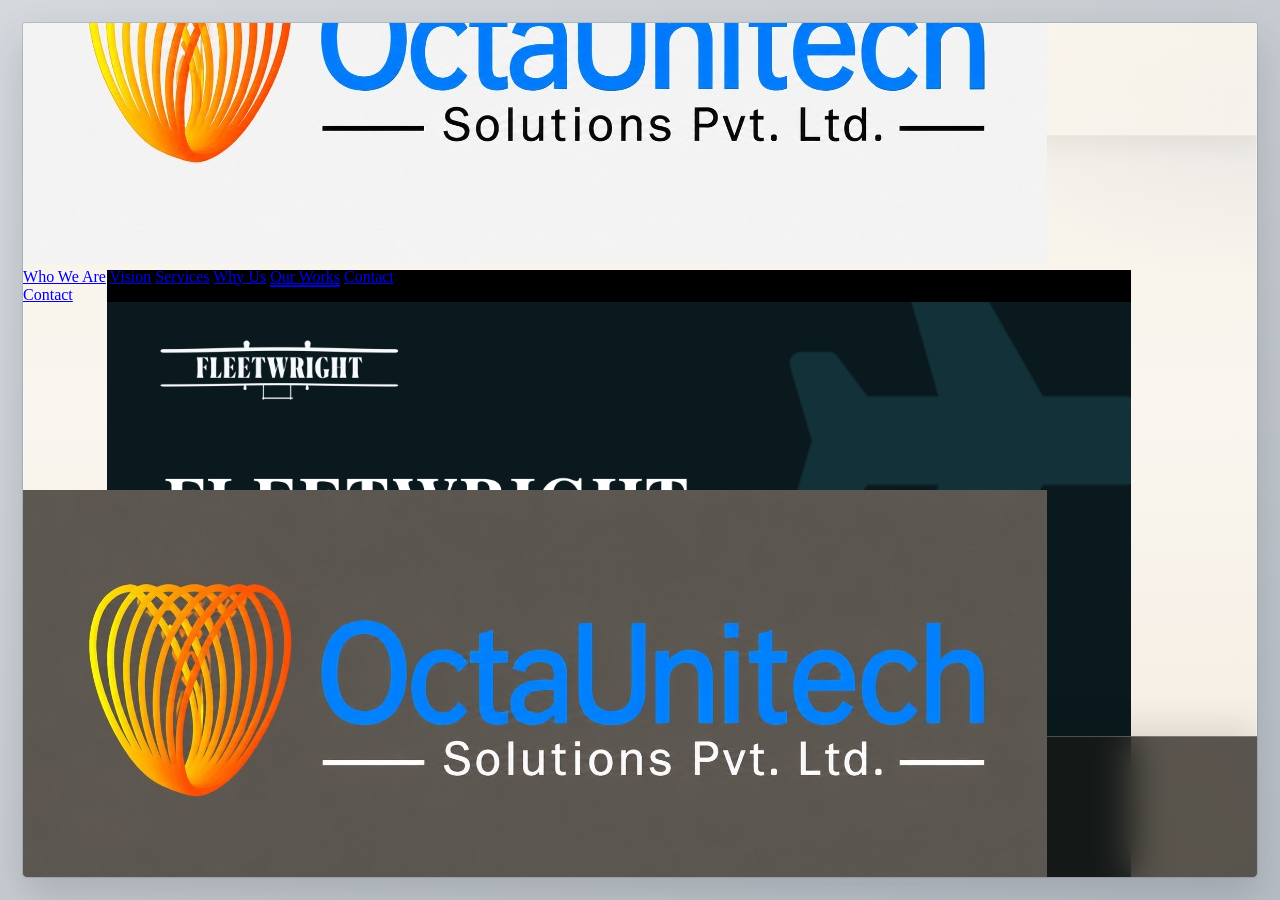
==== our-works.html @ 7ac19455 "Initial commit: portfolio website Co-authored-by: Cursor <cursoragent@cursor.com>" ====
<!DOCTYPE html>
<html lang="en">
<head>
  <meta charset="UTF-8" />
  <meta name="viewport" content="width=device-width, initial-scale=1.0" />
  <title>Our Works — OctaUnitech Solutions Pvt. Ltd.</title>
  <meta name="description" content="Selected work from OctaUnitech — cloud, software, and integration." />
  <link rel="preconnect" href="https://fonts.googleapis.com" />
  <link rel="preconnect" href="https://fonts.gstatic.com" crossorigin />
  <link href="https://fonts.googleapis.com/css2?family=Instrument+Serif:ital@0;1&family=Sora:wght@400;500;600;700&display=swap" rel="stylesheet" />
  <script src="https://cdn.tailwindcss.com"></script>
  <script>
    tailwind.config = {
      theme: {
        extend: {
          colors: {
            ink: "#1c1915",
            cream: "#f6f1e8",
            creamSoft: "#faf6ef",
            mist: "#f6f1e8",
            sea: "#3d6b74",
            seaDark: "#2f545c",
            sand: "#e4d9c8",
          },
          fontFamily: {
            display: ['"Instrument Serif"', "Georgia", "serif"],
            sans: ['"Sora"', "system-ui", "sans-serif"],
          },
        },
      },
    };
  </script>
  <style>
    /* html scroll handled by page-frame */

    /* body layout handled by page-frame */

    .reveal {
      opacity: 0;
      transform: translateY(18px);
      transition: opacity 0.7s ease, transform 0.7s ease;
    }

    .reveal.is-visible {
      opacity: 1;
      transform: translateY(0);
    }

    .hero-in {
      animation: heroIn 0.9s ease forwards;
    }

    .hero-in-delay-1 { animation-delay: 0.12s; opacity: 0; }
    .hero-in-delay-2 { animation-delay: 0.24s; opacity: 0; }

    @keyframes heroIn {
      from {
        opacity: 0;
        transform: translateY(16px);
      }
      to {
        opacity: 1;
        transform: translateY(0);
      }
    }

    .nav-link {
      position: relative;
    }

    .nav-link::after {
      content: "";
      position: absolute;
      left: 0;
      bottom: -2px;
      width: 0;
      height: 1.5px;
      background: currentColor;
      transition: width 0.25s ease;
    }

    .nav-link:hover::after,
    .nav-link.is-active::after {
      width: 100%;
    }

    .work-image {
      transition: transform 0.6s ease;
    }

    article:hover .work-image {
      transform: scale(1.03);
    }
  
    .stats-ribbon {
      position: absolute;
      left: 0;
      right: 0;
      bottom: 0;
      z-index: 50;
      height: var(--stats-ribbon-h);
      display: flex;
      align-items: center;
      background: rgba(28, 25, 21, 0.72);
      backdrop-filter: blur(18px) saturate(160%);
      -webkit-backdrop-filter: blur(18px) saturate(160%);
      border-top: 1px solid rgba(228, 217, 200, 0.28);
      box-shadow: 0 -8px 32px rgba(28, 25, 21, 0.12);
    }

    .stats-ribbon .stat + .stat {
      border-left: 1px solid rgba(228, 217, 200, 0.18);
    }

  
    .header-ribbon {
      position: absolute;
      top: 0;
      left: 0;
      right: 0;
      z-index: 40;
      height: var(--header-ribbon-h);
      display: flex;
      align-items: center;
      background: rgba(250, 246, 239, 0.72);
      backdrop-filter: blur(16px) saturate(160%);
      -webkit-backdrop-filter: blur(16px) saturate(160%);
      border-bottom: 1px solid rgba(228, 217, 200, 0.45);
      box-shadow: 0 8px 28px rgba(28, 25, 21, 0.06);
    }




    :root {
      --frame: clamp(0.75rem, 1.8vw, 1.5rem);
      --header-ribbon-h: 7rem;
      --stats-ribbon-h: 8.75rem;
      --frame-grey: #c9ced3;
      --frame-grey-deep: #b7bdc4;
      --side-rail-w: 0px;
    }

    html,
    body {
      height: 100%;
      overflow: hidden;
    }

    html { scroll-behavior: smooth; }

    body {
      margin: 0;
      background: linear-gradient(180deg, var(--frame-grey) 0%, var(--frame-grey-deep) 100%);
    }

    .page-frame {
      position: fixed;
      inset: 0;
      padding: var(--frame);
      background:
        linear-gradient(145deg, #d5d9de 0%, var(--frame-grey) 42%, var(--frame-grey-deep) 100%);
    }

    .page-chrome {
      position: relative;
      height: 100%;
      overflow: hidden;
      border-radius: 0.2rem;
      background:
        radial-gradient(ellipse 70% 45% at 8% 0%, rgba(180, 160, 130, 0.12) 0%, transparent 55%),
        radial-gradient(ellipse 50% 40% at 100% 10%, rgba(120, 140, 180, 0.1) 0%, transparent 50%),
        linear-gradient(180deg, #f6f1e8 0%, #faf6ef 45%, #f3ebe0 100%);
      box-shadow:
        inset 0 0 0 1px rgba(255, 255, 255, 0.35),
        0 0 0 1px rgba(70, 78, 88, 0.18),
        0 18px 40px rgba(40, 46, 54, 0.18);
    }

    .page-scroll {
      position: absolute;
      inset: 0;
      overflow-x: hidden;
      overflow-y: auto;
      scroll-behavior: smooth;
      scroll-padding-top: var(--header-ribbon-h);
      scroll-padding-bottom: var(--stats-ribbon-h);
      padding-top: var(--header-ribbon-h);
      padding-bottom: var(--stats-ribbon-h);
      padding-left: var(--side-rail-w);
      padding-right: var(--side-rail-w);
    }


    

    


    .side-rail {
      position: absolute;
      top: var(--header-ribbon-h);
      bottom: var(--stats-ribbon-h);
      z-index: 35;
      width: var(--side-rail-w);
      background: rgba(210, 215, 220, 0.45);
      backdrop-filter: blur(16px) saturate(140%);
      -webkit-backdrop-filter: blur(16px) saturate(140%);
      pointer-events: none;
    }

    .side-rail--left {
      left: 0;
      border-right: 1px solid rgba(180, 188, 196, 0.55);
      box-shadow:
        inset -8px 0 24px rgba(28, 25, 21, 0.04),
        inset 0 1px 0 rgba(255, 255, 255, 0.45);
    }

    .side-rail--right {
      right: 0;
      border-left: 1px solid rgba(180, 188, 196, 0.55);
      box-shadow:
        inset 8px 0 24px rgba(28, 25, 21, 0.04),
        inset 0 1px 0 rgba(255, 255, 255, 0.45);
    }

  </style>
</head>
<body class="font-sans text-ink antialiased">
  <div class="page-frame">
    <div class="page-chrome">

  <header class="header-ribbon">
    <div class="mx-auto flex max-w-6xl items-center justify-between gap-4 px-4 py-2.5 sm:px-6 md:px-8">
      <a href="index.html" class="inline-flex items-center">
        <img src="images/logo.png" alt="OctaUnitech" class="h-[4.5rem] w-auto sm:h-20" />
      </a>
      <nav class="hidden items-center gap-8 text-sm text-ink/75 sm:flex">
        <a href="index.html#about" class="nav-link">Who We Are</a>
        <a href="index.html#vision" class="nav-link">Vision</a>
        <a href="index.html#services" class="nav-link">Services</a>
        <a href="index.html#why" class="nav-link">Why Us</a>
        <a href="our-works.html" class="nav-link is-active text-ink">Our Works</a>
        <a href="index.html#contact" class="nav-link">Contact</a>
      </nav>
      <a
        href="index.html#contact"
        class="rounded-sm bg-ink px-4 py-2 text-sm font-medium text-white transition hover:bg-seaDark"
      >
        Contact
      </a>
    </div>
  </header>

      <div class="page-scroll" id="page-scroll">
  <main>
    <section class="mx-auto max-w-6xl px-6 pb-10 pt-16 md:px-8 md:pb-14 md:pt-24">
      <p class="hero-in text-sm font-medium uppercase tracking-[0.18em] text-sea">Works</p>
      <h1 class="hero-in hero-in-delay-1 mt-3 font-display text-5xl leading-none tracking-tight md:text-7xl">
        Selected projects
      </h1>
      <p class="hero-in hero-in-delay-2 mt-5 max-w-md text-base text-ink/70">
        Quiet results. Clear craft.
      </p>
    </section>

    <!--
      HOW TO ADD A NEW WORK ITEM:
      1. Copy one <article>...</article> block below
      2. Paste it after the last article (before </div>)
      3. Update the image src/alt, title, description, and category label
      Tip: For alternating layout, swap md:order-1 / md:order-2 like the second item
    -->
    <section class="mx-auto max-w-6xl px-6 pb-20 md:px-8 md:pb-28">
      <div class="space-y-16 md:space-y-24">

        <a href="projects/fleetwright.html" class="reveal group grid gap-8 md:grid-cols-12 md:items-end">
          <div class="overflow-hidden bg-ink md:col-span-7">
            <img
              src="images/fleetwright/hero.png"
              alt="Fleetwright aviation management platform"
              class="work-image aspect-[16/10] w-full object-cover"
            />
          </div>
          <div class="md:col-span-5 md:pb-2">
            <h2 class="font-display text-3xl transition group-hover:text-sea md:text-4xl">Fleetwright</h2>
            <p class="mt-3 text-ink/70">
              One platform — total aviation management.
            </p>
            <p class="mt-4 text-sm font-medium text-sea">Aviation · View project →</p>
          </div>
        </a>

        <a href="projects/forma.html" class="reveal group grid gap-8 md:grid-cols-12 md:items-end">
          <div class="overflow-hidden md:col-span-7 md:order-2">
            <img
              src="images/forma/store.jpg"
              alt="Forma pets e-commerce platform"
              class="work-image aspect-[16/10] w-full object-cover"
            />
          </div>
          <div class="md:col-span-5 md:order-1 md:pb-2">
            <h2 class="font-display text-3xl transition group-hover:text-sea md:text-4xl">Forma</h2>
            <p class="mt-3 text-ink/70">
              Pets e‑commerce—store, grooming, and care.
            </p>
            <p class="mt-4 text-sm font-medium text-sea">E‑commerce · View project →</p>
          </div>
        </a>

        <a href="projects/cloud-migration.html" class="reveal group grid gap-8 md:grid-cols-12 md:items-end">
          <div class="overflow-hidden md:col-span-7">
            <img
              src="https://images.unsplash.com/photo-1451187580459-43490279c0fa?auto=format&fit=crop&w=1400&q=80"
              alt="Cloud infrastructure visualization"
              class="work-image aspect-[16/10] w-full object-cover"
            />
          </div>
          <div class="md:col-span-5 md:pb-2">
            <h2 class="font-display text-3xl transition group-hover:text-sea md:text-4xl">Cloud migration</h2>
            <p class="mt-3 text-ink/70">Core workloads, lighter footprint, faster releases.</p>
            <p class="mt-4 text-sm font-medium text-sea">Cloud · View project →</p>
          </div>
        </a>

        <a href="projects/software-development.html" class="reveal group grid gap-8 md:grid-cols-12 md:items-end">
          <div class="overflow-hidden md:col-span-7 md:order-2">
            <img
              src="https://images.unsplash.com/photo-1551434678-e076c223a692?auto=format&fit=crop&w=1400&q=80"
              alt="Team collaborating on software development"
              class="work-image aspect-[16/10] w-full object-cover"
            />
          </div>
          <div class="md:col-span-5 md:order-1 md:pb-2">
            <h2 class="font-display text-3xl transition group-hover:text-sea md:text-4xl">Software development</h2>
            <p class="mt-3 text-ink/70">Platforms built around real workflows.</p>
            <p class="mt-4 text-sm font-medium text-sea">Software · View project →</p>
          </div>
        </a>

        <a href="projects/operations-portal.html" class="reveal group grid gap-8 md:grid-cols-12 md:items-end">
          <div class="overflow-hidden md:col-span-7 md:order-2">
            <img
              src="https://images.unsplash.com/photo-1460925895917-afdab827c52f?auto=format&fit=crop&w=1400&q=80"
              alt="Business analytics dashboard"
              class="work-image aspect-[16/10] w-full object-cover"
            />
          </div>
          <div class="md:col-span-5 md:order-1 md:pb-2">
            <h2 class="font-display text-3xl transition group-hover:text-sea md:text-4xl">Operations portal</h2>
            <p class="mt-3 text-ink/70">Scheduling and reporting in one calm view.</p>
            <p class="mt-4 text-sm font-medium text-sea">Web · View project →</p>
          </div>
        </a>

        <a href="projects/system-integration.html" class="reveal group grid gap-8 md:grid-cols-12 md:items-end">
          <div class="overflow-hidden md:col-span-7">
            <img
              src="https://images.unsplash.com/photo-1519389950473-47ba0277781c?auto=format&fit=crop&w=1400&q=80"
              alt="Technology team in a modern workspace"
              class="work-image aspect-[16/10] w-full object-cover"
            />
          </div>
          <div class="md:col-span-5 md:pb-2">
            <h2 class="font-display text-3xl transition group-hover:text-sea md:text-4xl">System integration</h2>
            <p class="mt-3 text-ink/70">Legacy and modern, speaking the same language.</p>
            <p class="mt-4 text-sm font-medium text-sea">Integration · View project →</p>
          </div>
        </a>

        <a href="projects/field-sales-app.html" class="reveal group grid gap-8 md:grid-cols-12 md:items-end">
          <div class="overflow-hidden md:col-span-7 md:order-2">
            <img
              src="https://images.unsplash.com/photo-1512941937669-90a1b58e7e9c?auto=format&fit=crop&w=1400&q=80"
              alt="Mobile application on a smartphone"
              class="work-image aspect-[16/10] w-full object-cover"
            />
          </div>
          <div class="md:col-span-5 md:order-1 md:pb-2">
            <h2 class="font-display text-3xl transition group-hover:text-sea md:text-4xl">Field sales app</h2>
            <p class="mt-3 text-ink/70">Orders offline. Sync when ready.</p>
            <p class="mt-4 text-sm font-medium text-sea">Mobile · View project →</p>
          </div>
        </a>

        <a href="projects/finance-dashboard.html" class="reveal group grid gap-8 md:grid-cols-12 md:items-end">
          <div class="overflow-hidden md:col-span-7">
            <img
              src="https://images.unsplash.com/photo-1551288049-bebda4e38f71?auto=format&fit=crop&w=1400&q=80"
              alt="Data analytics charts on a screen"
              class="work-image aspect-[16/10] w-full object-cover"
            />
          </div>
          <div class="md:col-span-5 md:pb-2">
            <h2 class="font-display text-3xl transition group-hover:text-sea md:text-4xl">Finance dashboard</h2>
            <p class="mt-3 text-ink/70">One live view for leadership KPIs.</p>
            <p class="mt-4 text-sm font-medium text-sea">Analytics · View project →</p>
          </div>
        </a>

        <a href="projects/invoice-rpa.html" class="reveal group grid gap-8 md:grid-cols-12 md:items-end">
          <div class="overflow-hidden md:col-span-7 md:order-2">
            <img
              src="https://images.unsplash.com/photo-1485827404703-89b55fcc595e?auto=format&fit=crop&w=1400&q=80"
              alt="Automation and robotics concept"
              class="work-image aspect-[16/10] w-full object-cover"
            />
          </div>
          <div class="md:col-span-5 md:order-1 md:pb-2">
            <h2 class="font-display text-3xl transition group-hover:text-sea md:text-4xl">Invoice RPA</h2>
            <p class="mt-3 text-ink/70">Intake to posting—without the busywork.</p>
            <p class="mt-4 text-sm font-medium text-sea">Automation · View project →</p>
          </div>
        </a>

        <a href="projects/qa-automation.html" class="reveal group grid gap-8 md:grid-cols-12 md:items-end">
          <div class="overflow-hidden md:col-span-7">
            <img
              src="https://images.unsplash.com/photo-1581091226825-a6a2a5aee158?auto=format&fit=crop&w=1400&q=80"
              alt="Quality testing and engineering workspace"
              class="work-image aspect-[16/10] w-full object-cover"
            />
          </div>
          <div class="md:col-span-5 md:pb-2">
            <h2 class="font-display text-3xl transition group-hover:text-sea md:text-4xl">QA automation</h2>
            <p class="mt-3 text-ink/70">Regression and release confidence, on cue.</p>
            <p class="mt-4 text-sm font-medium text-sea">Testing · View project →</p>
          </div>
        </a>

      </div>
    </section>

    <section class="border-t border-sand bg-ink text-white">
      <div class="mx-auto max-w-6xl px-6 py-16 md:flex md:items-end md:justify-between md:px-8 md:py-20">
        <div class="reveal max-w-xl">
          <h2 class="font-display text-3xl md:text-4xl">Shall we begin?</h2>
          <p class="mt-3 text-white/70">
            A short note is enough.
          </p>
        </div>
        <a
          href="mailto:sales@octaunitech.com"
          class="reveal mt-8 inline-block rounded-sm bg-sea px-6 py-3 text-sm font-medium text-white transition hover:bg-seaDark md:mt-0"
        >
          sales@octaunitech.com
        </a>
      </div>
    </section>
  </main>

  <footer class="border-t border-white/10 bg-ink text-white/55">
    <div class="mx-auto flex max-w-6xl flex-col gap-4 px-6 py-8 text-sm md:flex-row md:items-center md:justify-between md:px-8">
      <p>© <span id="year"></span> OctaUnitech Solutions Pvt. Ltd.</p>
      <p><a href="index.html" class="transition hover:text-white">Home</a> · Our Works</p>
    </div>
  </footer>


          </div>

      <aside class="stats-ribbon" aria-label="Company highlights">
    <div class="mx-auto flex w-full max-w-6xl items-center gap-4 px-3 sm:gap-8 sm:px-6 md:px-8">
      <a href="index.html" class="hidden shrink-0 sm:inline-flex">
        <img
          src="images/logo-full.jpg"
          alt="OctaUnitech Solutions Pvt. Ltd."
          class="h-24 w-auto md:h-28"
        />
      </a>
      <div class="grid min-w-0 flex-1 grid-cols-3 divide-x divide-white/10">
        <div class="stat px-2 py-4 text-center sm:px-4">
          <p class="font-display text-2xl leading-none text-creamSoft sm:text-3xl md:text-4xl">16+</p>
          <p class="mt-2.5 text-xs uppercase tracking-[0.14em] text-white/55 sm:text-sm">Years of Excellence</p>
        </div>
        <div class="stat px-2 py-4 text-center sm:px-4">
          <p class="font-display text-2xl leading-none text-creamSoft sm:text-3xl md:text-4xl">200+</p>
          <p class="mt-2.5 text-xs uppercase tracking-[0.14em] text-white/55 sm:text-sm">Projects Delivered</p>
        </div>
        <div class="stat px-2 py-4 text-center sm:px-4">
          <p class="font-display text-2xl leading-none text-creamSoft sm:text-3xl md:text-4xl">F500</p>
          <p class="mt-2.5 text-xs uppercase tracking-[0.14em] text-white/55 sm:text-sm">Trusted Partners</p>
        </div>
      </div>
    </div>
  </aside>

      </div>
  </div>

  <script>
    document.getElementById("year").textContent = new Date().getFullYear();

    function updateSideRails() {
      const chrome = document.querySelector(".page-chrome");
      const header = document.querySelector(".header-ribbon");
      const stats = document.querySelector(".stats-ribbon");
      if (!chrome || !header || !stats) return;

      const chromeW = chrome.getBoundingClientRect().width;
      const heroH =
        chrome.getBoundingClientRect().height -
        header.offsetHeight -
        stats.offsetHeight;
      const wallpaperW = Math.min(chromeW, heroH * (16 / 9));
      const side = Math.max(0, (chromeW - wallpaperW) / 2);
      document.documentElement.style.setProperty("--side-rail-w", side + "px");
    }

    updateSideRails();
    window.addEventListener("resize", updateSideRails);


    const pageScroll = document.getElementById("page-scroll");

    const observer = new IntersectionObserver(
      (entries) => {
        entries.forEach((entry) => {
          if (entry.isIntersecting) {
            entry.target.classList.add("is-visible");
            observer.unobserve(entry.target);
          }
        });
      },
      { root: pageScroll, threshold: 0.15 }
    );

    document.querySelectorAll(".reveal").forEach((el) => observer.observe(el));
  </script>
</body>
</html>
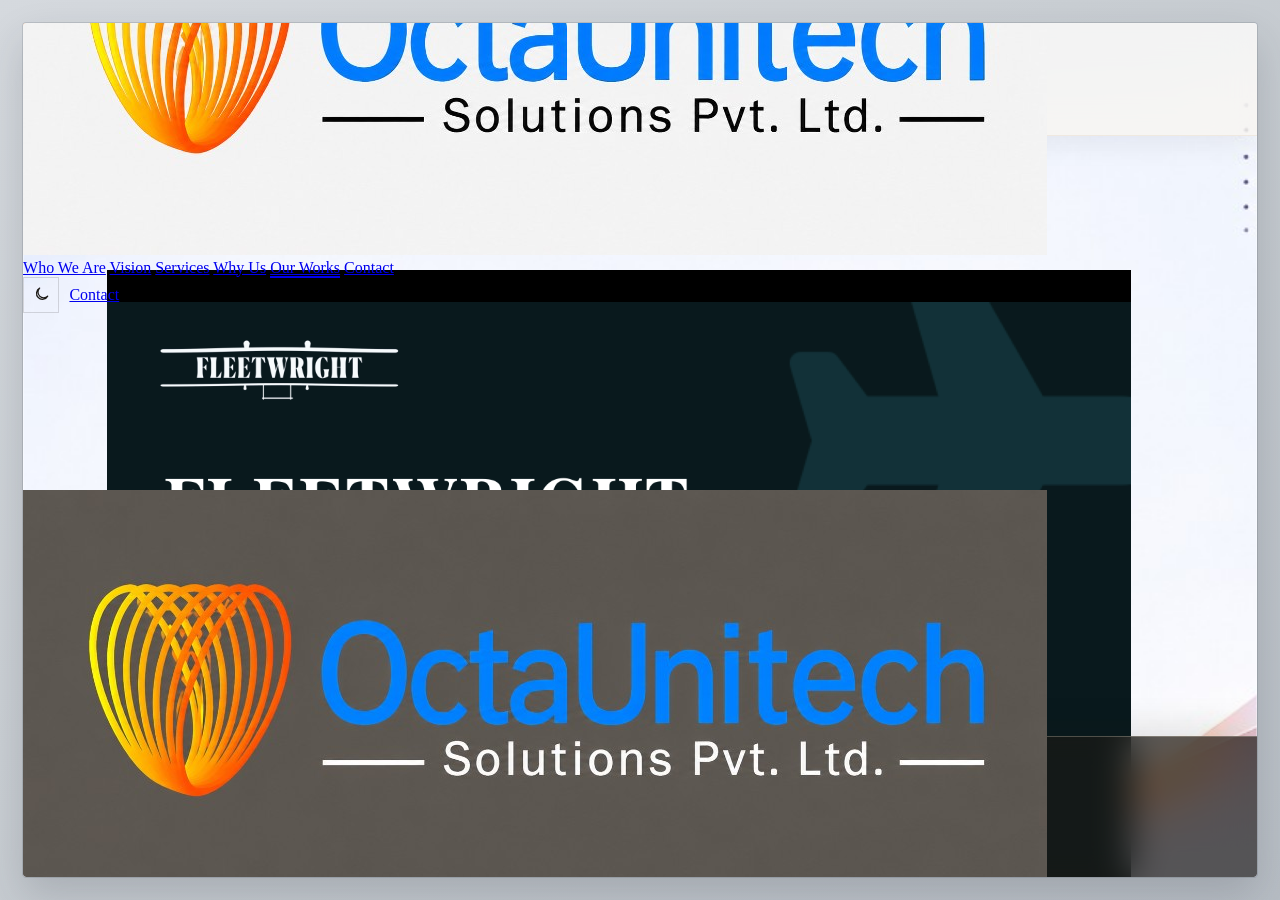
==== commit 8db4c94a: "Add sitewide dark mode toggle with persisted preference. Co-authored-by: Cursor <cursoragent@cursor." ====
--- a/our-works.html
+++ b/our-works.html
@@ -1,6 +1,15 @@
 <!DOCTYPE html>
 <html lang="en">
 <head>
+  <script>
+    (function () {
+      try {
+        if (localStorage.getItem("octa-theme") === "dark") {
+          document.documentElement.classList.add("dark");
+        }
+      } catch (e) {}
+    })();
+  </script>
   <meta charset="UTF-8" />
   <meta name="viewport" content="width=device-width, initial-scale=1.0" />
   <title>Our Works — OctaUnitech Solutions Pvt. Ltd.</title>
@@ -167,10 +176,11 @@
       height: 100%;
       overflow: hidden;
       border-radius: 0.2rem;
-      background:
-        radial-gradient(ellipse 70% 45% at 8% 0%, rgba(180, 160, 130, 0.12) 0%, transparent 55%),
-        radial-gradient(ellipse 50% 40% at 100% 10%, rgba(120, 140, 180, 0.1) 0%, transparent 50%),
-        linear-gradient(180deg, #f6f1e8 0%, #faf6ef 45%, #f3ebe0 100%);
+      background-color: #f8f9fb;
+      background-image: url("images/pastel-wave-bg.jpg");
+      background-size: cover;
+      background-position: center;
+      background-repeat: no-repeat;
       box-shadow:
         inset 0 0 0 1px rgba(255, 255, 255, 0.35),
         0 0 0 1px rgba(70, 78, 88, 0.18),
@@ -226,6 +236,7 @@
     }
 
   </style>
+  <link rel="stylesheet" href="css/theme.css" />
 </head>
 <body class="font-sans text-ink antialiased">
   <div class="page-frame">
@@ -244,12 +255,23 @@
         <a href="our-works.html" class="nav-link is-active text-ink">Our Works</a>
         <a href="index.html#contact" class="nav-link">Contact</a>
       </nav>
-      <a
-        href="index.html#contact"
-        class="rounded-sm bg-ink px-4 py-2 text-sm font-medium text-white transition hover:bg-seaDark"
-      >
-        Contact
-      </a>
+      <div class="header-actions">
+            <button type="button" class="theme-toggle" data-theme-toggle aria-pressed="false" aria-label="Switch to dark mode" title="Switch to dark mode">
+              <svg class="theme-toggle__icon theme-toggle__moon" viewBox="0 0 24 24" fill="none" stroke="currentColor" stroke-width="1.75" aria-hidden="true">
+                <path stroke-linecap="round" stroke-linejoin="round" d="M21 14.5A8.5 8.5 0 1 1 9.5 3a7 7 0 0 0 11.5 11.5z" />
+              </svg>
+              <svg class="theme-toggle__icon theme-toggle__sun" viewBox="0 0 24 24" fill="none" stroke="currentColor" stroke-width="1.75" aria-hidden="true">
+                <circle cx="12" cy="12" r="4" />
+                <path stroke-linecap="round" d="M12 2v2M12 20v2M4.93 4.93l1.41 1.41M17.66 17.66l1.41 1.41M2 12h2M20 12h2M4.93 19.07l1.41-1.41M17.66 6.34l1.41-1.41" />
+              </svg>
+            </button>
+                        <a
+            href="index.html#contact"
+            class="rounded-sm bg-ink px-4 py-2 text-sm font-medium text-white transition hover:bg-seaDark"
+            >
+            Contact
+            </a>
+          </div>
     </div>
   </header>
 
@@ -528,5 +550,6 @@
 
     document.querySelectorAll(".reveal").forEach((el) => observer.observe(el));
   </script>
+  <script src="js/theme.js"></script>
 </body>
 </html>
--- a/css/theme.css
+++ b/css/theme.css
@@ -0,0 +1,270 @@
+/* Theme toggle + dark mode surface overrides */
+
+.theme-toggle {
+  display: inline-flex;
+  align-items: center;
+  justify-content: center;
+  width: 2.25rem;
+  height: 2.25rem;
+  flex-shrink: 0;
+  border: 1px solid rgba(28, 25, 21, 0.15);
+  background: transparent;
+  color: #1c1915;
+  cursor: pointer;
+  transition: border-color 0.2s ease, background 0.2s ease, color 0.2s ease;
+}
+
+.theme-toggle:hover {
+  border-color: rgba(28, 25, 21, 0.35);
+  background: rgba(28, 25, 21, 0.04);
+}
+
+.theme-toggle:focus-visible {
+  outline: 2px solid #3d6b74;
+  outline-offset: 2px;
+}
+
+.theme-toggle__icon {
+  width: 1.05rem;
+  height: 1.05rem;
+  display: none;
+}
+
+html:not(.dark) .theme-toggle__moon {
+  display: block;
+}
+
+html.dark .theme-toggle__sun {
+  display: block;
+}
+
+.header-actions {
+  display: inline-flex;
+  align-items: center;
+  gap: 0.65rem;
+  flex-shrink: 0;
+}
+
+html.dark {
+  color-scheme: dark;
+}
+
+html.dark body {
+  color: #ebe4d8;
+  background: linear-gradient(180deg, #2a2d31 0%, #1f2226 100%);
+}
+
+html.dark .page-frame {
+  --frame-grey: #2a2d31;
+  --frame-grey-deep: #1f2226;
+  background: linear-gradient(145deg, #32363b 0%, #2a2d31 42%, #1f2226 100%);
+}
+
+html.dark .page-chrome {
+  background-color: #141210;
+  background-image: linear-gradient(
+      165deg,
+      rgba(20, 18, 16, 0.92) 0%,
+      rgba(18, 22, 24, 0.88) 48%,
+      rgba(16, 18, 20, 0.94) 100%
+    ),
+    url("../images/pastel-wave-bg.jpg");
+  background-size: cover;
+  background-position: center;
+  background-repeat: no-repeat;
+  box-shadow:
+    inset 0 0 0 1px rgba(255, 255, 255, 0.06),
+    0 0 0 1px rgba(0, 0, 0, 0.35),
+    0 18px 40px rgba(0, 0, 0, 0.45);
+}
+
+html.dark .header-ribbon {
+  background: rgba(20, 18, 16, 0.78);
+  border-bottom-color: rgba(228, 217, 200, 0.12);
+  box-shadow: 0 8px 28px rgba(0, 0, 0, 0.28);
+}
+
+html.dark .stats-ribbon {
+  background: rgba(10, 9, 8, 0.82);
+  border-top-color: rgba(228, 217, 200, 0.16);
+  box-shadow: 0 -8px 32px rgba(0, 0, 0, 0.35);
+}
+
+html.dark .side-rail {
+  background: rgba(36, 38, 42, 0.55);
+}
+
+html.dark .side-rail--left {
+  border-right-color: rgba(90, 96, 104, 0.45);
+  box-shadow:
+    inset -8px 0 24px rgba(0, 0, 0, 0.18),
+    inset 0 1px 0 rgba(255, 255, 255, 0.04);
+}
+
+html.dark .side-rail--right {
+  border-left-color: rgba(90, 96, 104, 0.45);
+  box-shadow:
+    inset 8px 0 24px rgba(0, 0, 0, 0.18),
+    inset 0 1px 0 rgba(255, 255, 255, 0.04);
+}
+
+html.dark .hero-media {
+  background-color: #10100e;
+}
+
+html.dark .theme-toggle {
+  border-color: rgba(236, 230, 220, 0.2);
+  color: #ebe4d8;
+}
+
+html.dark .theme-toggle:hover {
+  border-color: rgba(236, 230, 220, 0.4);
+  background: rgba(236, 230, 220, 0.06);
+}
+
+/* Text & border utilities used on light surfaces */
+html.dark .text-ink {
+  color: #ebe4d8;
+}
+
+html.dark .text-ink\/75 {
+  color: rgba(235, 228, 216, 0.75);
+}
+
+html.dark .text-ink\/70 {
+  color: rgba(235, 228, 216, 0.7);
+}
+
+html.dark .text-ink\/65 {
+  color: rgba(235, 228, 216, 0.65);
+}
+
+html.dark .text-ink\/60 {
+  color: rgba(235, 228, 216, 0.6);
+}
+
+html.dark .text-ink\/30 {
+  color: rgba(235, 228, 216, 0.3);
+}
+
+html.dark .text-sea {
+  color: #8eb6bd;
+}
+
+html.dark .border-sand {
+  border-color: rgba(228, 217, 200, 0.14);
+}
+
+html.dark .border-ink\/15 {
+  border-color: rgba(235, 228, 216, 0.18);
+}
+
+html.dark .bg-creamSoft\/80 {
+  background-color: rgba(32, 29, 25, 0.8);
+}
+
+html.dark .bg-creamSoft {
+  background-color: #1c1915;
+}
+
+html.dark .hover\:bg-creamSoft:hover {
+  background-color: rgba(235, 228, 216, 0.08);
+}
+
+html.dark .bg-sea\/40 {
+  background-color: rgba(142, 182, 189, 0.4);
+}
+
+/* Header CTAs on dark chrome */
+html.dark .header-ribbon a.bg-ink {
+  background-color: #ebe4d8;
+  color: #1c1915;
+}
+
+html.dark .header-ribbon a.bg-ink:hover,
+html.dark .header-ribbon a.hover\:bg-seaDark:hover {
+  background-color: #cfc3b0;
+  color: #1c1915;
+}
+
+html.dark .header-ribbon a.border-ink\/15 {
+  border-color: rgba(235, 228, 216, 0.22);
+  color: #ebe4d8;
+}
+
+/* Keep intentional dark bands dark */
+html.dark section.bg-ink,
+html.dark footer.bg-ink {
+  background-color: #0f0e0c;
+  color: #fff;
+}
+
+html.dark section.bg-ink .text-sand,
+html.dark #contact .text-sand {
+  color: #e4d9c8;
+}
+
+/* Index custom components */
+html.dark .purpose-box {
+  background: linear-gradient(165deg, #1c1916 0%, #171411 100%);
+  border-color: rgba(228, 217, 200, 0.16);
+}
+
+html.dark .purpose-box:hover {
+  border-color: rgba(228, 217, 200, 0.3);
+}
+
+html.dark .purpose-box::before {
+  background: linear-gradient(90deg, #8eb6bd 0%, rgba(142, 182, 189, 0.2) 100%);
+}
+
+html.dark .purpose-index,
+html.dark .service-card-mark {
+  color: #8eb6bd;
+}
+
+html.dark .service-card.is-open {
+  border-color: rgba(228, 217, 200, 0.28);
+}
+
+html.dark .service-card-body {
+  border-top-color: rgba(228, 217, 200, 0.14);
+}
+
+html.dark .service-card-body li {
+  color: rgba(235, 228, 216, 0.68);
+}
+
+html.dark .service-card-body .motif-dot {
+  background: #8eb6bd;
+}
+
+html.dark .service-card-link {
+  color: #8eb6bd;
+  border-bottom-color: rgba(142, 182, 189, 0.4);
+}
+
+html.dark .service-card-link:hover {
+  color: #ebe4d8;
+  border-bottom-color: #ebe4d8;
+}
+
+html.dark .about-year {
+  background: linear-gradient(180deg, #8eb6bd 0%, #ebe4d8 100%);
+  -webkit-background-clip: text;
+  background-clip: text;
+  color: transparent;
+}
+
+html.dark .about-rule {
+  background: #8eb6bd;
+}
+
+html.dark .motif-rule {
+  background: linear-gradient(90deg, #8eb6bd, rgba(142, 182, 189, 0.25));
+}
+
+html.dark .motif-dot {
+  background: #8eb6bd;
+  box-shadow: 0 0 8px rgba(142, 182, 189, 0.35);
+}
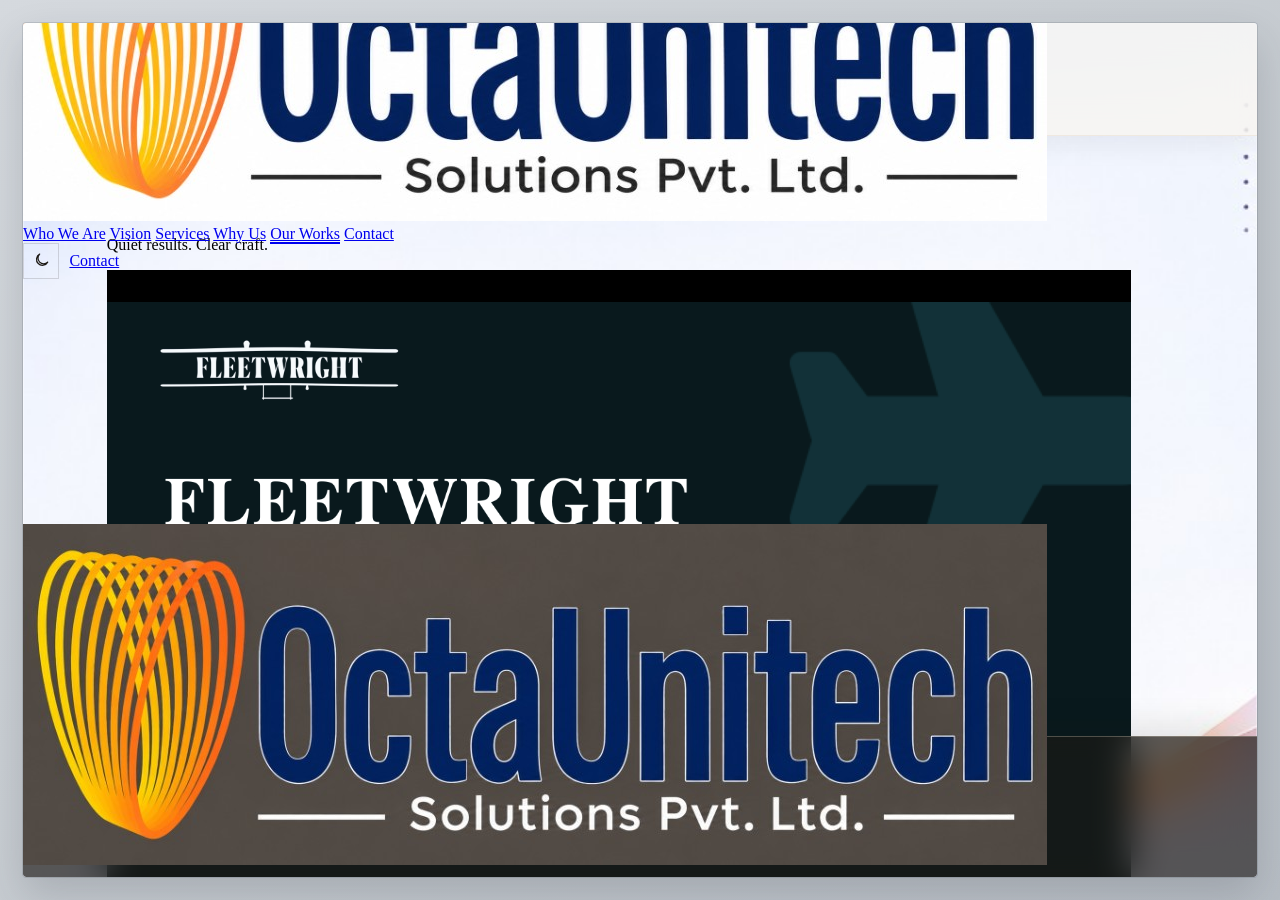
==== commit d324c872: "Update header and footer logos across the site. Use the new lockups sitewide and soften the footer m" ====
--- a/our-works.html
+++ b/our-works.html
@@ -245,7 +245,7 @@
   <header class="header-ribbon">
     <div class="mx-auto flex max-w-6xl items-center justify-between gap-4 px-4 py-2.5 sm:px-6 md:px-8">
       <a href="index.html" class="inline-flex items-center">
-        <img src="images/logo.png" alt="OctaUnitech" class="h-[4.5rem] w-auto sm:h-20" />
+        <img src="images/logo-header.jpg" alt="OctaUnitech Solutions Pvt. Ltd." class="h-12 w-auto max-w-[min(100%,14rem)] object-contain sm:h-14 sm:max-w-[18rem]" />
       </a>
       <nav class="hidden items-center gap-8 text-sm text-ink/75 sm:flex">
         <a href="index.html#about" class="nav-link">Who We Are</a>
@@ -486,9 +486,9 @@
     <div class="mx-auto flex w-full max-w-6xl items-center gap-4 px-3 sm:gap-8 sm:px-6 md:px-8">
       <a href="index.html" class="hidden shrink-0 sm:inline-flex">
         <img
-          src="images/logo-full.jpg"
+          src="images/logo-footer.jpg"
           alt="OctaUnitech Solutions Pvt. Ltd."
-          class="h-24 w-auto md:h-28"
+          class="h-24 w-auto opacity-30 md:h-28"
         />
       </a>
       <div class="grid min-w-0 flex-1 grid-cols-3 divide-x divide-white/10">
--- a/css/theme.css
+++ b/css/theme.css
@@ -112,6 +112,12 @@
   background-color: #10100e;
 }
 
+@media (max-width: 900px) {
+  html.dark .hero-media {
+    background-color: transparent;
+  }
+}
+
 html.dark .theme-toggle {
   border-color: rgba(236, 230, 220, 0.2);
   color: #ebe4d8;
